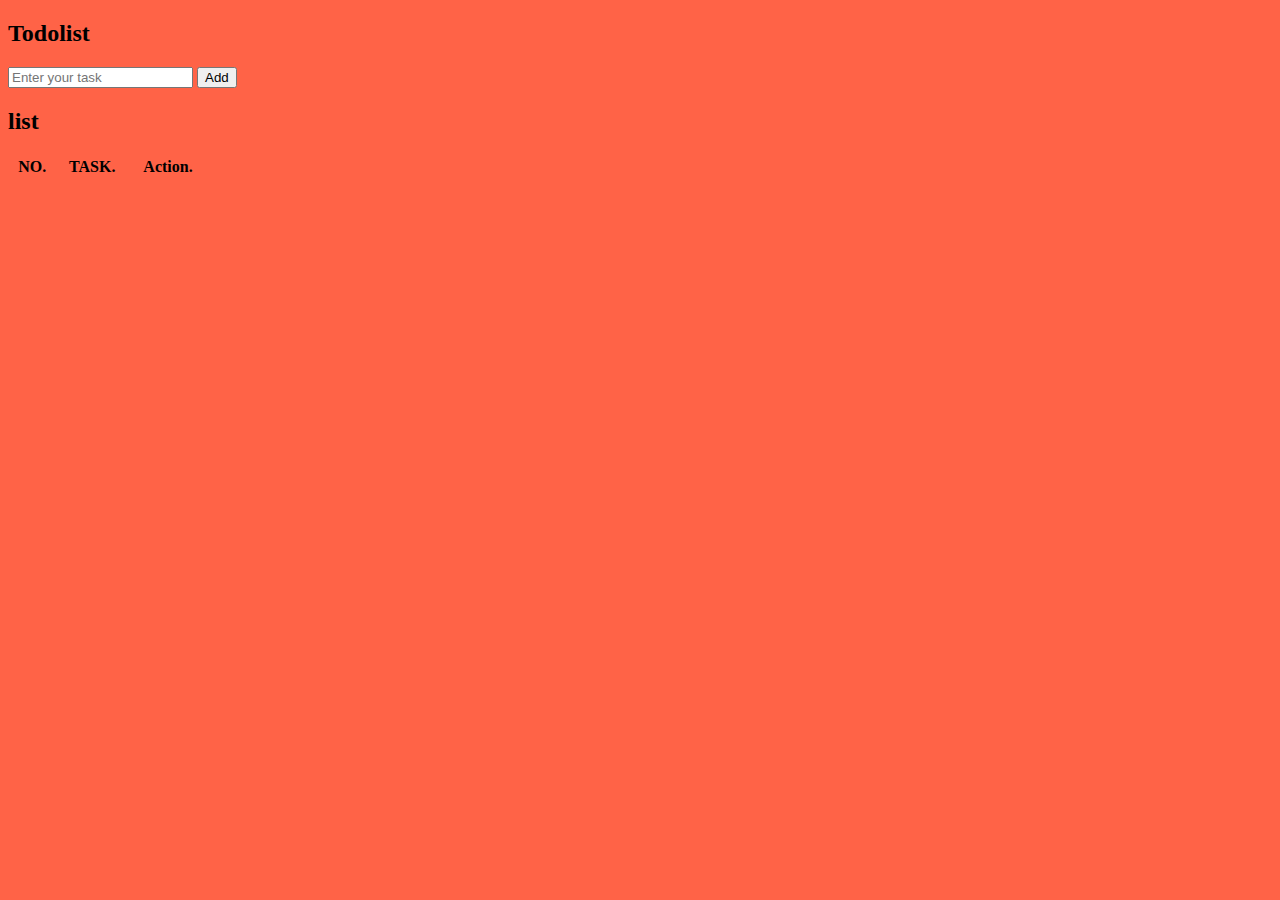
==== list.html @ 6dab6b8e "edit&delete" ====
<!DOCTYPE html>
<html lang="en">
<head>
    <meta charset="UTF-8">
    <meta http-equiv="X-UA-Compatible" content="IE=edge">
    <meta name="viewport" content="width=device-width, initial-scale=1.0">
    <title>Document</title>
    <link rel="stylesheet" href="list.css">
    
</head>
<body>
    <div class="conatiner d-flex justify-content-center   w-100 position-absolute">
    <div class="wrapper w-30">
        <div class="main">
            <h2 class=" mt-5 mb-5 d-flex justify-content-center">Todolist</h2>
            <div class="l_part row justify-content-center p-4 border bg-light border-3 border-dark rounded-4">
                
            <input type="text" class="user_text mb-2" placeholder="Enter your task">
            <button class="btn btn-primary add_task">Add</button>
            </div>
            <h2>list</h2>
            <div style="overflow: auto; max-height: 250px;" 
             class="s_part mg-4 row justify-content-center p-4 border bg-light border-3 border-dark rounded-4">

                
                <div class="user_list">
                    <table class="table table-light" >
                        <thead>
                          <tr>
                            <th scope="col">NO.</th>
                            <th scope="col">TASK.</th>
                            <th scope="col">Action.</th>
                          </tr>
                        </thead>
                        <tbody  class="list_data">
                         
                         
                        </tbody>
                      </table>
                </div>
            </div>
        </div>
    </div>
    </div>
    <script src="list.js"></script>
</body>
</html>
---- list.css ----
body{
    background-color: tomato;
}

.action{

    padding: 2px !important;
}

.table{
    width: 200px;
}
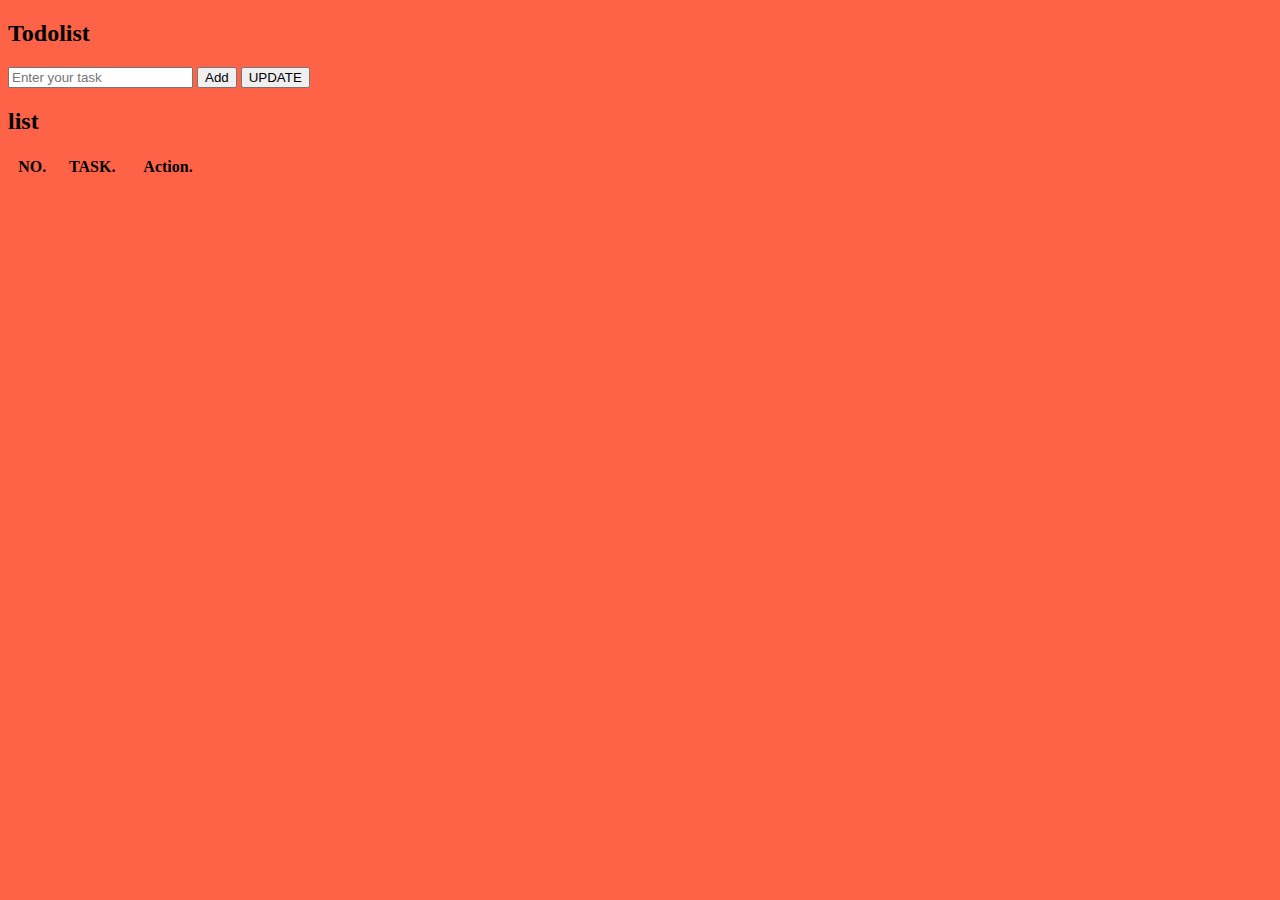
==== commit 958a0ca2: "update with new feature" ====
--- a/list.html
+++ b/list.html
@@ -17,6 +17,7 @@
                 
             <input type="text" class="user_text mb-2" placeholder="Enter your task">
             <button class="btn btn-primary add_task">Add</button>
+            <button class="btn btn-primary updt_task" onclick="update()">UPDATE</button>
             </div>
             <h2>list</h2>
             <div style="overflow: auto; max-height: 250px;" 
@@ -27,9 +28,9 @@
                     <table class="table table-light" >
                         <thead>
                           <tr>
-                            <th scope="col">NO.</th>
-                            <th scope="col">TASK.</th>
-                            <th scope="col">Action.</th>
+                            <th scope="col-2">NO.</th>
+                            <th scope="col-6">TASK.</th>
+                            <th scope="col-4">Action.</th>
                           </tr>
                         </thead>
                         <tbody  class="list_data">
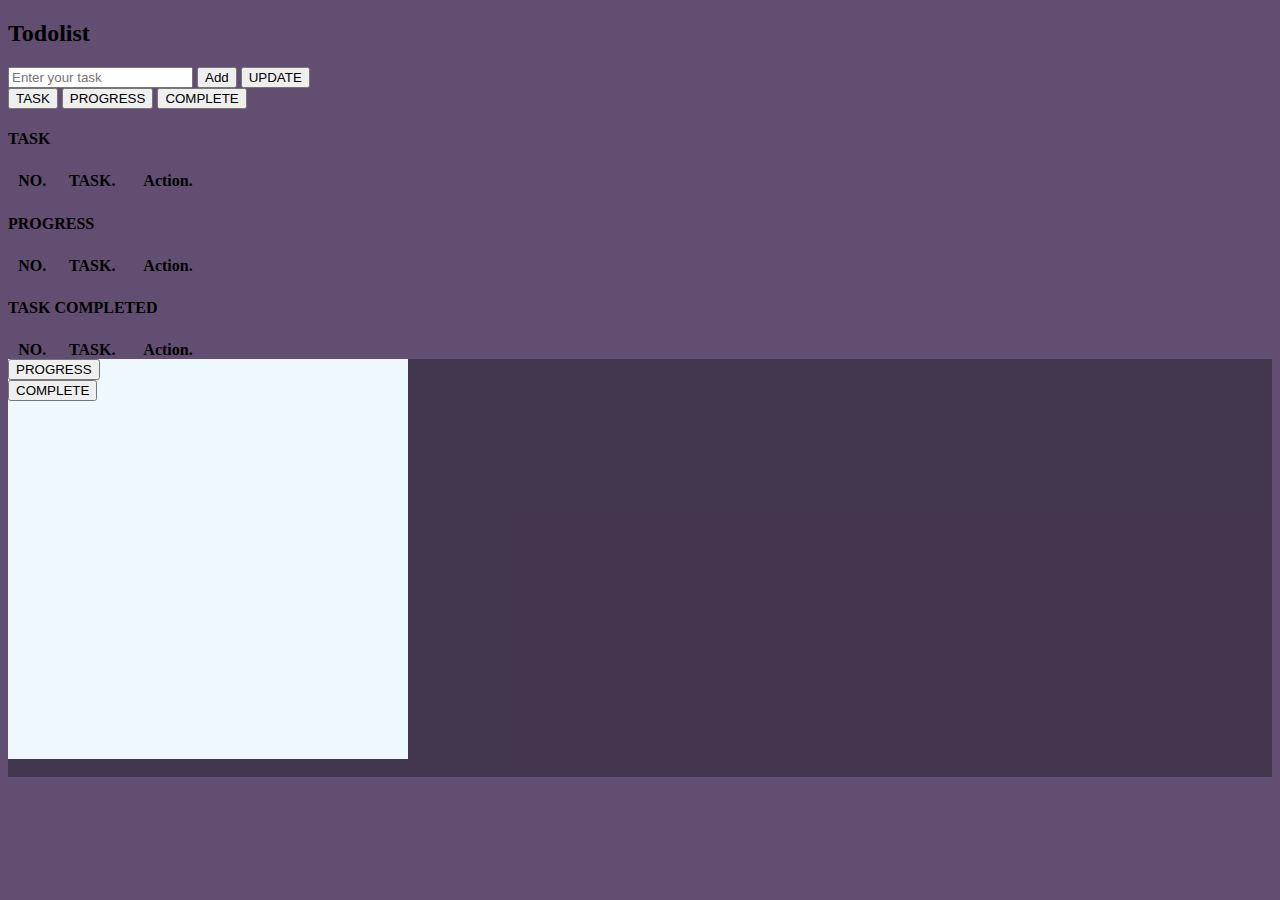
==== commit eb44d3ec: "updated" ====
--- a/list.html
+++ b/list.html
@@ -1,48 +1,101 @@
 <!DOCTYPE html>
 <html lang="en">
+
 <head>
     <meta charset="UTF-8">
     <meta http-equiv="X-UA-Compatible" content="IE=edge">
     <meta name="viewport" content="width=device-width, initial-scale=1.0">
     <title>Document</title>
     <link rel="stylesheet" href="list.css">
-    
+
 </head>
+
 <body>
     <div class="conatiner d-flex justify-content-center   w-100 position-absolute">
-    <div class="wrapper w-30">
-        <div class="main">
-            <h2 class=" mt-5 mb-5 d-flex justify-content-center">Todolist</h2>
-            <div class="l_part row justify-content-center p-4 border bg-light border-3 border-dark rounded-4">
-                
-            <input type="text" class="user_text mb-2" placeholder="Enter your task">
-            <button class="btn btn-primary add_task">Add</button>
-            <button class="btn btn-primary updt_task" onclick="update()">UPDATE</button>
-            </div>
-            <h2>list</h2>
-            <div style="overflow: auto; max-height: 250px;" 
-             class="s_part mg-4 row justify-content-center p-4 border bg-light border-3 border-dark rounded-4">
+        <div class="wrapper w-30">
+            <div class="main">
+                <h2 class=" mt-5 mb-5 d-flex justify-content-center">Todolist</h2>
+                <div class="l_part row justify-content-center p-4 border bg-light border-1s border-dark rounded-4">
 
-                
-                <div class="user_list">
-                    <table class="table table-light" >
-                        <thead>
-                          <tr>
-                            <th scope="col-2">NO.</th>
-                            <th scope="col-6">TASK.</th>
-                            <th scope="col-4">Action.</th>
-                          </tr>
-                        </thead>
-                        <tbody  class="list_data">
-                         
-                         
-                        </tbody>
-                      </table>
+                    <input type="text" class="user_text mb-2" placeholder="Enter your task">
+                    <button class="btn btn-primary add_task">Add</button>
+                    <button class="btn btn-primary updt_task" onclick="update()">UPDATE</button>
+                </div>
+                <button class="btn btn-primary task_btn my-2" onclick="navigate('task')">TASK</button>
+                <button class="btn btn-primary progress_btn my-2 mx-2" onclick="navigate('progress')">PROGRESS</button>
+                <button class="btn btn-primary complete_btn my-2" onclick="navigate('COMPLETE')">COMPLETE</button>
+                <div style="overflow: auto; max-height: 250px;"
+                    class="s_part mg-4 row justify-content-center p-4 border bg-light border-1 border-dark rounded-4">
+
+
+                    <div class="user_list">
+                        <h4>TASK</h4>
+                        <table class="table table-light">
+                            <thead>
+                                <tr>
+                                    <th scope="col-2">NO.</th>
+                                    <th scope="col-6">TASK.</th>
+                                    <th scope="col-4">Action.</th>
+                                </tr>
+                            </thead>
+                            <tbody class="list_data">
+
+
+                            </tbody>
+                        </table>
+                    </div>
+                    <div class=" progress_box">
+                        <h4>PROGRESS</h4>
+                        <table class="table table-light">
+                            <thead>
+                                <tr>
+                                    <th scope="col-2">NO.</th>
+                                    <th scope="col-6">TASK.</th>
+                                    <th scope="col-4">Action.</th>
+                                </tr>
+                            </thead>
+                            <tbody class="progress_data">
+
+
+                            </tbody>
+                        </table>
+                    </div>
+                    <div class="complete_box">
+                        <h4>TASK COMPLETED</h4>
+                        <table class="table table-light ">
+                            <thead>
+                                <tr>
+                                    <th scope="col-2">NO.</th>
+                                    <th scope="col-6">TASK.</th>
+                                    <th scope="col-4">Action.</th>
+                                </tr>
+                            </thead>
+                            <tbody class="complete_data">
+
+
+                            </tbody>
+                        </table>
+                    </div>
+
+
                 </div>
             </div>
         </div>
     </div>
+    <div class="popup position-absolute h-100 w-100  justify-content-center align-items-center">
+        <div class="pop_box ">
+            <div class="row justify-content-center m-0"><div class="col-6"><button class="btn btn-primary progress_btn my-2 mx-2 w-100" onclick="task_status('progress')">PROGRESS</button></div> 
+            <div class="col-6"> <button class="btn btn-primary complete_btn my-2 w-100" onclick="task_status('COMPLETE')">COMPLETE</button></div>
+            <div class="btn btn-danger close position-absolute" onclick="navigate('close')"><i class="fa-sharp fa-solid fa-xmark"></i></div>
+        </div>
+        <div class="row p-4 h5">
+            <span class="data_pop"></span>
+        </div>
+    </div> <br>
+   
+
     </div>
     <script src="list.js"></script>
 </body>
+
 </html>--- a/list.css
+++ b/list.css
@@ -1,5 +1,6 @@
 body{
-    background-color: tomato;
+    background-color: #614E71
+    ;
 }
 
 .action{
@@ -9,4 +10,29 @@
 
 .table{
     width: 200px;
+}
+.popup{
+    top: 0;
+    left: 0;
+    z-index: 2;
+    background-color: rgba(0,0,0,0.3);
+}
+
+.pop_box{
+    height: 400px;
+    width: 400px;
+    max-width: 500px;
+    max-height: 400px;
+    background-color: aliceblue;
+    position: relative;
+}
+.close{
+    height: 40px;
+    width: 40px;
+    right: -30px;
+    top: -30px;
+    border-radius: 20px;
+}
+.data{
+    color: red;
 }